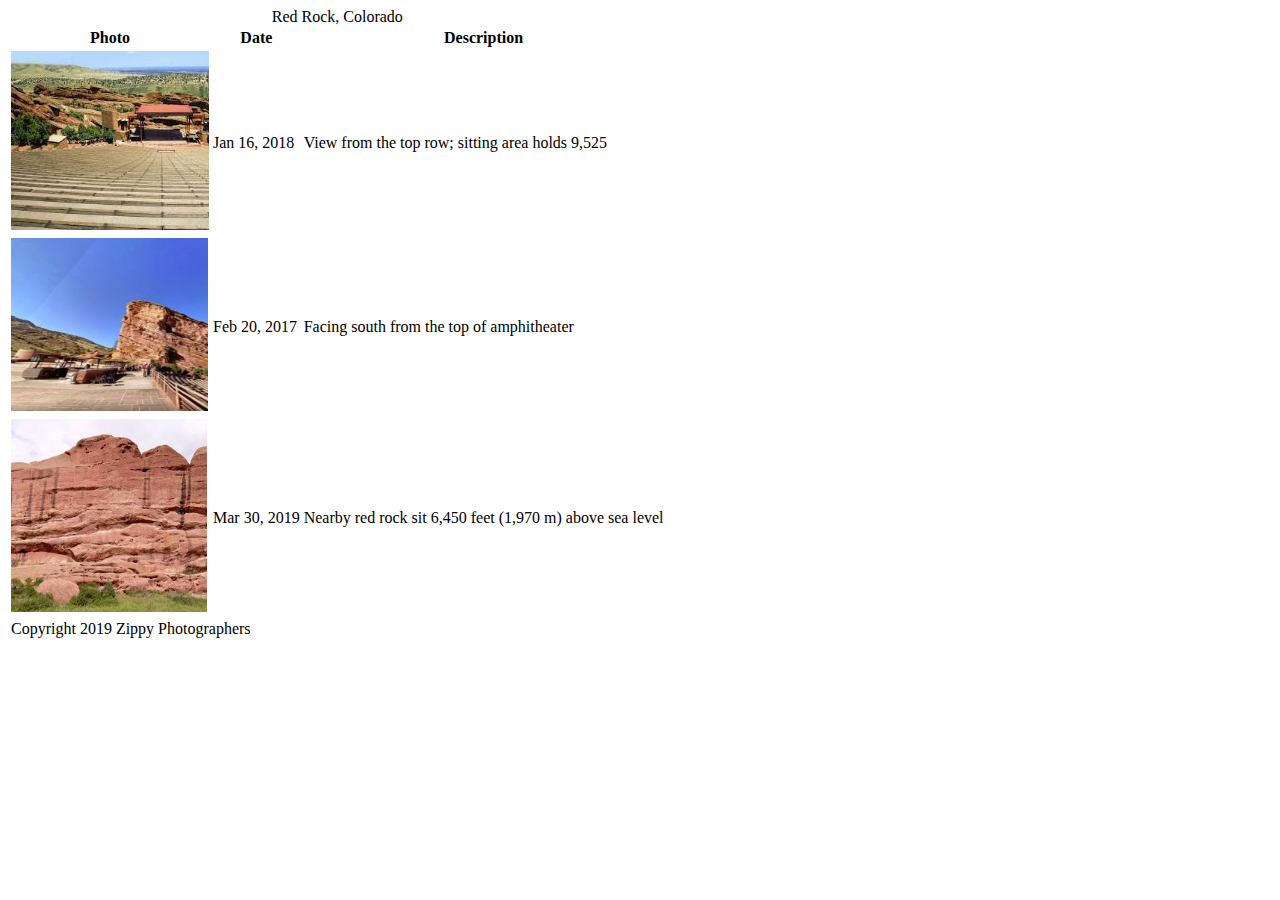
==== gallery.html @ b8c821bf "Create gallery.html" ====
<!DOCTYPE html>
<html lang="en">
<head>
    <meta charset="UTF-8">
    <title>Red Rocks, Colorado</title>
</head>
<body>
<table>
    <caption>Red Rock, Colorado</caption>
    <tr>
        <th>Photo</th>
        <th>Date</th>
        <th>Description</th>
    </tr>
    <tr>
        <td>
            <img src="vacation1.jpg" alt="View from top row">
        </td>
        <td>Jan 16, 2018</td>
        <td>View from the top row; sitting area holds 9,525</td>
    </tr>
    <tr>
        <td>
            <img src="vacation2.jpg" alt="South at top of amphitheater">
        </td>
        <td>Feb 20, 2017</td>
        <td>Facing south from the top of amphitheater</td>
    </tr>
    <tr>
        <td>
            <img src="vacation3.jpg" alt="Nearby red rocks">
        </td>
        <td>Mar 30, 2019</td>
        <td>Nearby red rock sit 6,450 feet (1,970 m) above sea level</td>
    </tr>
    <tr>
        <td colspan="3">Copyright 2019 Zippy Photographers</td>
    </tr>
</table>
</body>
</html>
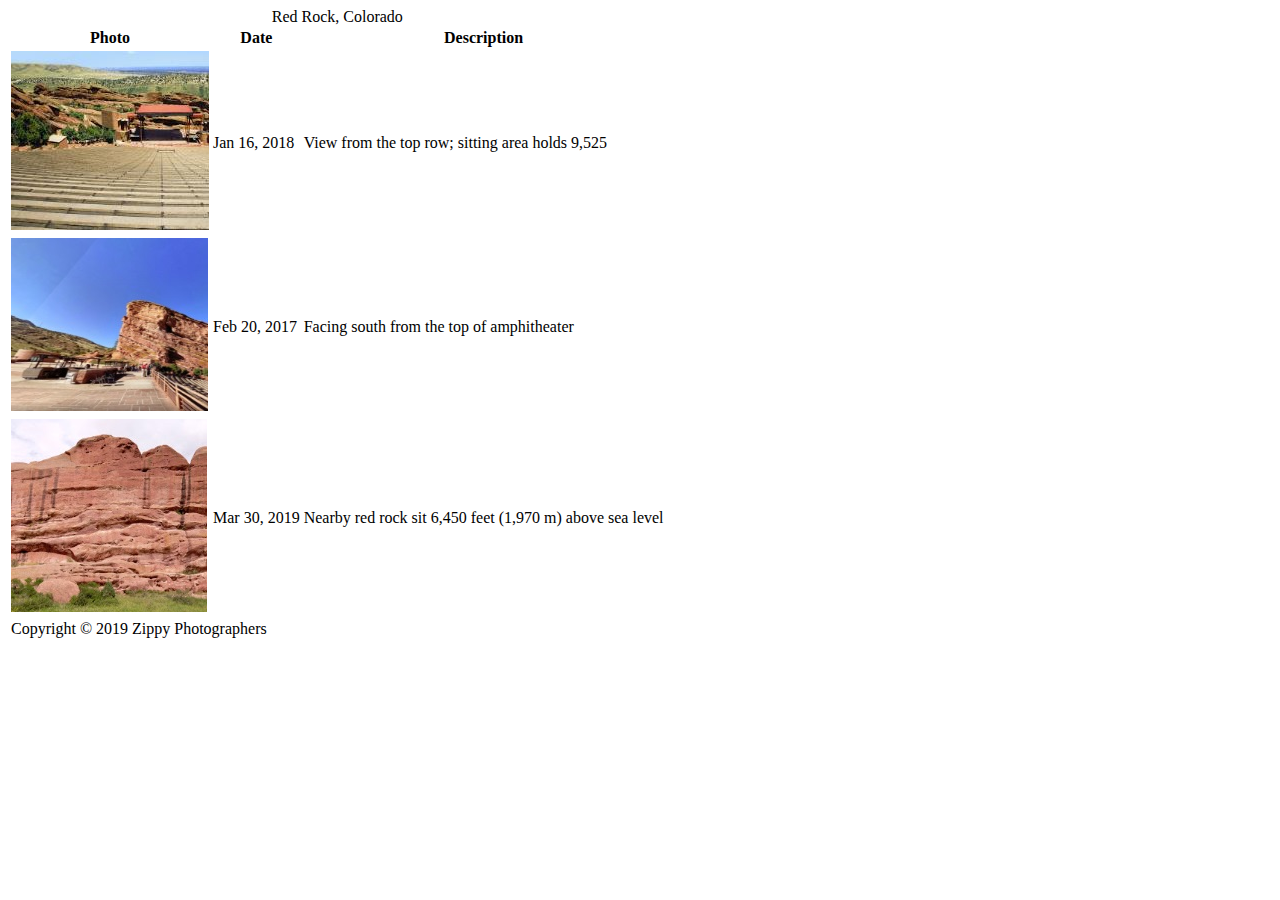
==== commit 70cb2a57: "Create poem.html and edit gallery/hometome" ====
--- a/gallery.html
+++ b/gallery.html
@@ -2,7 +2,7 @@
 <html lang="en">
 <head>
     <meta charset="UTF-8">
-    <title>Red Rocks, Colorado</title>
+    <title>My Photo Gallery</title>
 </head>
 <body>
 <table>
@@ -34,7 +34,7 @@
         <td>Nearby red rock sit 6,450 feet (1,970 m) above sea level</td>
     </tr>
     <tr>
-        <td colspan="3">Copyright 2019 Zippy Photographers</td>
+        <td colspan="3">Copyright © 2019 Zippy Photographers</td>
     </tr>
 </table>
 </body>
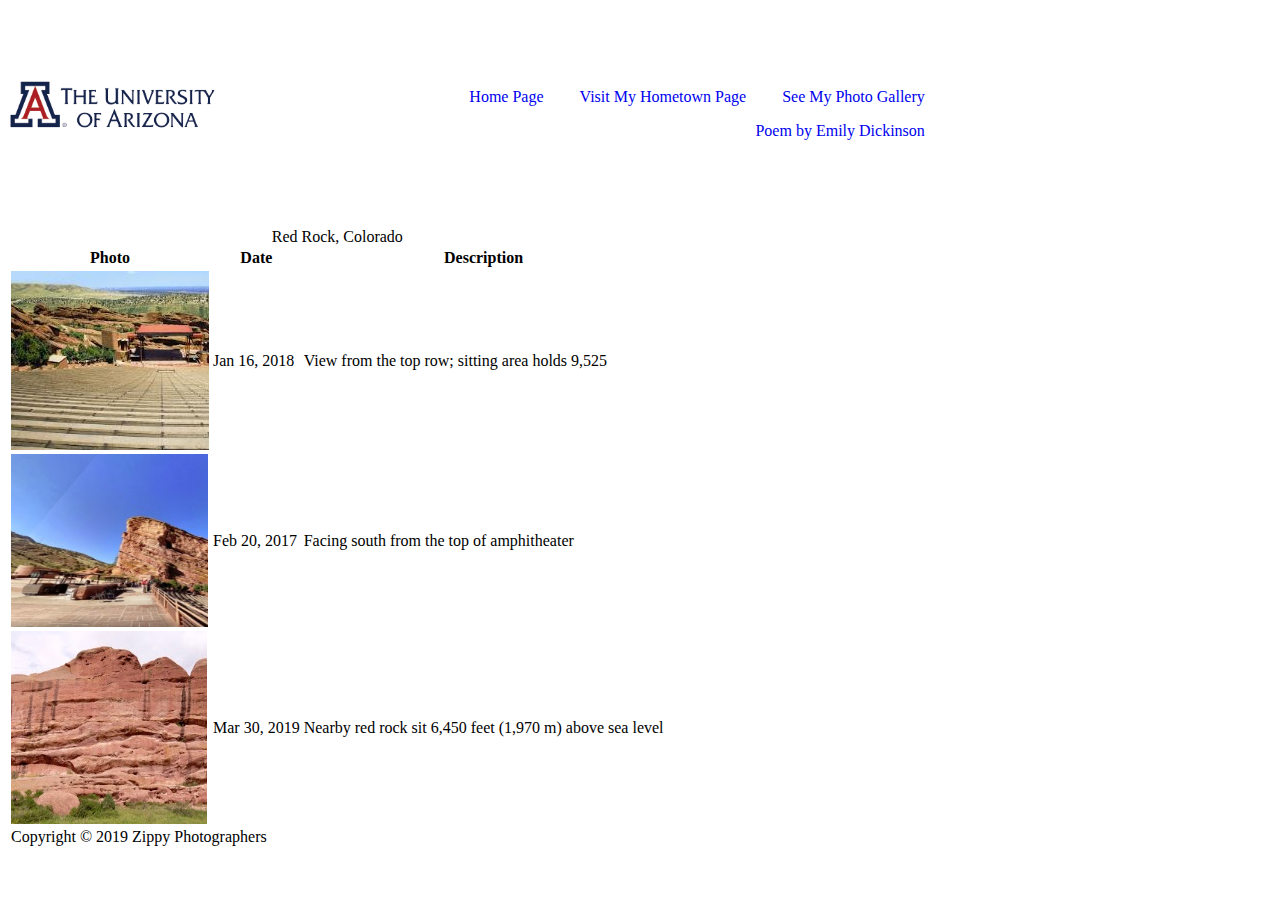
==== commit 4c05c22d: "Created style.css and edited all html files" ====
--- a/gallery.html
+++ b/gallery.html
@@ -3,15 +3,32 @@
 <head>
     <meta charset="UTF-8">
     <title>My Photo Gallery</title>
+    <link rel="stylesheet" href="style.css">
 </head>
+
+<header>
+    <img src="UniversityLogo.png" alt="Logo of The University of Arizona.">
+</header>
+
+<nav>
+    <ul>
+        <li><a href="#">Home Page</a></li>
+        <li><a href="https://andrewformica10.github.io/mysite/hometown">Visit My Hometown Page</a></li>
+        <li><a href="https://andrewformica10.github.io/mysite/gallery">See My Photo Gallery</a></li>
+        <li><a href="https://andrewformica10.github.io/mysite/poem">Poem by Emily Dickinson</a></li>
+    </ul>
+</nav>
+
 <body>
 <table>
     <caption>Red Rock, Colorado</caption>
+
     <tr>
         <th>Photo</th>
         <th>Date</th>
         <th>Description</th>
     </tr>
+
     <tr>
         <td>
             <img src="vacation1.jpg" alt="View from top row">
@@ -19,6 +36,7 @@
         <td>Jan 16, 2018</td>
         <td>View from the top row; sitting area holds 9,525</td>
     </tr>
+
     <tr>
         <td>
             <img src="vacation2.jpg" alt="South at top of amphitheater">
@@ -26,6 +44,7 @@
         <td>Feb 20, 2017</td>
         <td>Facing south from the top of amphitheater</td>
     </tr>
+
     <tr>
         <td>
             <img src="vacation3.jpg" alt="Nearby red rocks">
@@ -33,6 +52,7 @@
         <td>Mar 30, 2019</td>
         <td>Nearby red rock sit 6,450 feet (1,970 m) above sea level</td>
     </tr>
+
     <tr>
         <td colspan="3">Copyright © 2019 Zippy Photographers</td>
     </tr>
--- a/style.css
+++ b/style.css
@@ -0,0 +1,62 @@
+img {
+    max-width: 100%;
+    display: block;
+}
+
+header {
+    float: left;
+    width: 25%;
+}
+
+nav {
+    margin: 5em 3em;
+    width: 70%;
+}
+
+nav ul {
+    list-style-type: none;
+    margin: 0;
+    text-align: right;
+}
+
+nav li {
+    display: inline-block;
+}
+
+nav li a {
+    display: block;
+    text-align: center;
+    padding: 0.5em 1em;
+    text-decoration: none;
+}
+
+main {
+    clear: left;
+}
+
+h1 {
+    text-align: center;
+}
+
+footer {
+    font-size: 0.75em;
+    text-align: center;
+    padding: 0 1em;
+}
+
+footer ul {
+    list-style-type: none;
+    margin: 0;
+    text-align: center;
+}
+
+footer li {
+    display: inline-block;
+}
+
+footer li a {
+    display: block;
+    text-align: center;
+    padding: 0.5em 1em;
+    text-decoration: none;
+}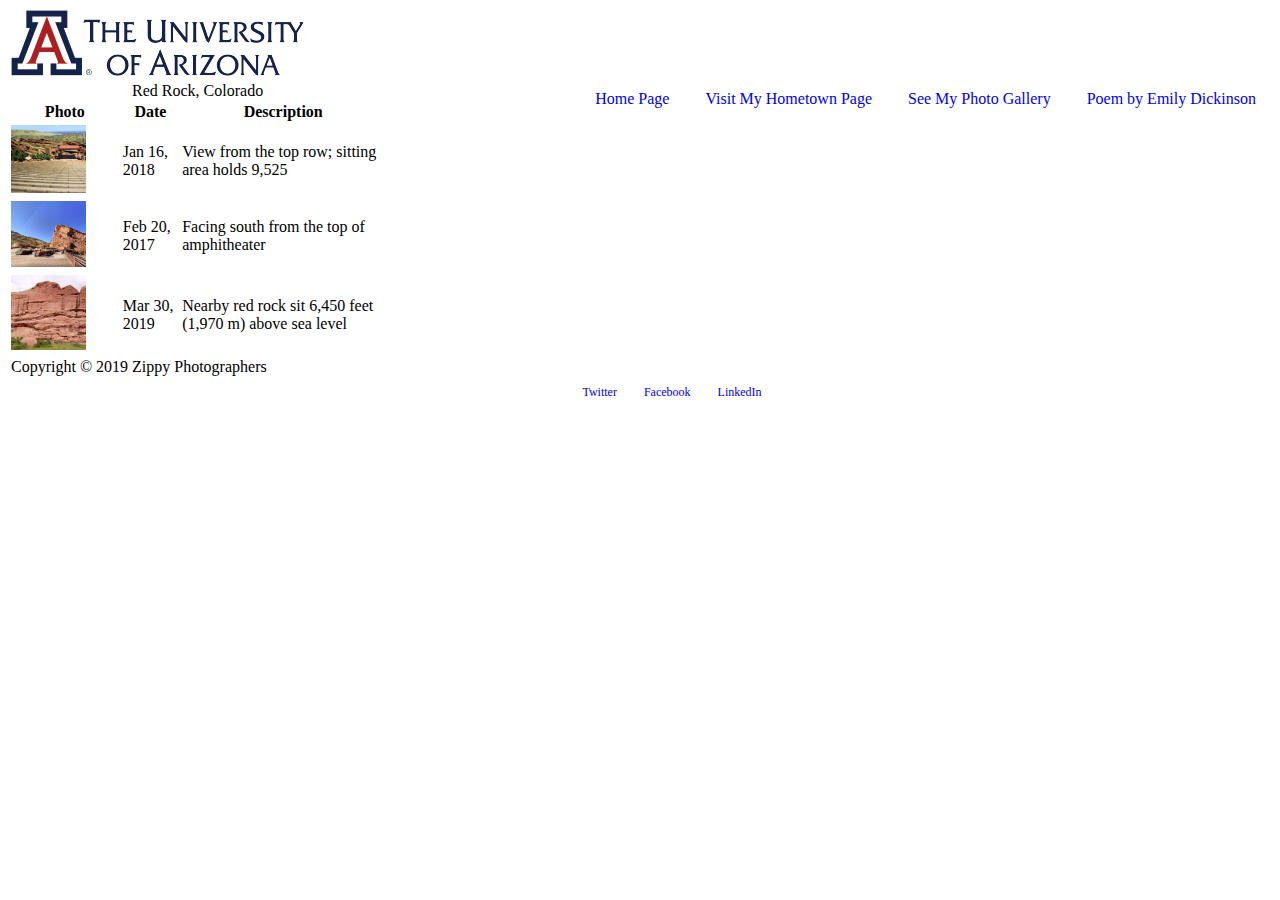
==== commit 30cbf87c: "Added footer to all html" ====
--- a/gallery.html
+++ b/gallery.html
@@ -12,7 +12,7 @@
 
 <nav>
     <ul>
-        <li><a href="#">Home Page</a></li>
+        <li><a href="https://andrewformica10.github.io/mysite">Home Page</a></li>
         <li><a href="https://andrewformica10.github.io/mysite/hometown">Visit My Hometown Page</a></li>
         <li><a href="https://andrewformica10.github.io/mysite/gallery">See My Photo Gallery</a></li>
         <li><a href="https://andrewformica10.github.io/mysite/poem">Poem by Emily Dickinson</a></li>
@@ -57,5 +57,13 @@
         <td colspan="3">Copyright © 2019 Zippy Photographers</td>
     </tr>
 </table>
+
+<footer>
+    <ul>
+        <li><a href="https://twitter.com/">Twitter</a></li>
+        <li><a href="https://www.facebook.com/">Facebook</a></li>
+        <li><a href="https://www.linkedin.com/">LinkedIn</a></li>
+    </ul>
+</footer>
 </body>
 </html>--- a/style.css
+++ b/style.css
@@ -1,37 +1,46 @@
 img {
-    max-width: 100%;
-    display: block;
+    max-width: 70%;
+    display: inline-block;
 }
 
 header {
     float: left;
-    width: 25%;
+    width: 100%;
 }
 
 nav {
-    margin: 5em 3em;
+    float: right;
     width: 70%;
 }
 
 nav ul {
     list-style-type: none;
     margin: 0;
+    padding: 0;
     text-align: right;
 }
 
 nav li {
     display: inline-block;
+    text-align: right;
 }
 
 nav li a {
-    display: block;
-    text-align: center;
+    display: inline-block;
+    text-align: right;
     padding: 0.5em 1em;
     text-decoration: none;
 }
 
-main {
-    clear: left;
+aside {
+    float: left;
+    width: 30%;
+    height: 100%;
+}
+
+content {
+    float: right;
+    width: 70%;
 }
 
 h1 {
@@ -40,8 +49,11 @@
 
 footer {
     font-size: 0.75em;
+    float: left;
     text-align: center;
     padding: 0 1em;
+    width: 100%;
+    bottom: 10px;
 }
 
 footer ul {
